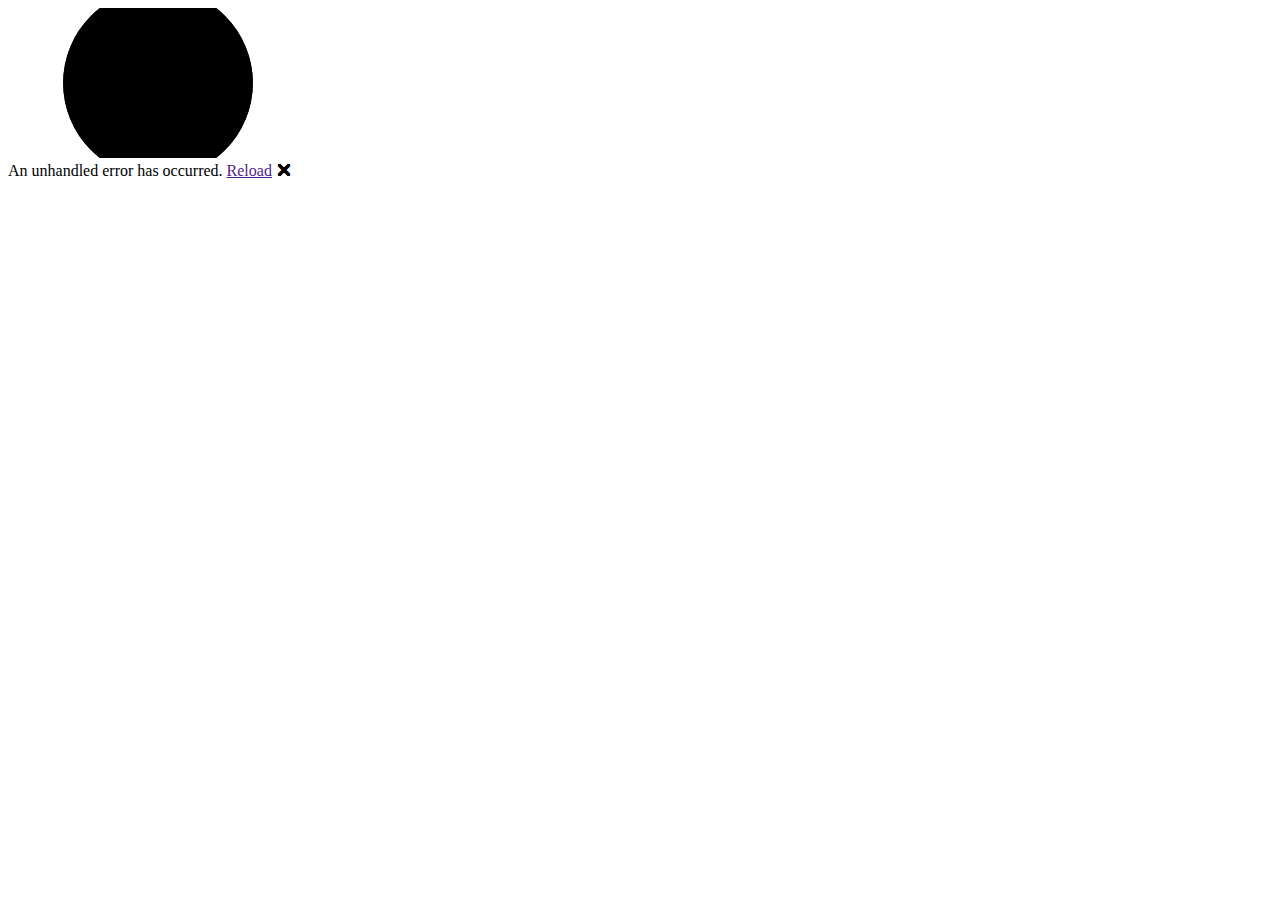
==== wwwroot/index.html @ 542b890b "Init blazor project" ====
<!DOCTYPE html>
<html lang="en">

<head>
    <meta charset="utf-8" />
    <meta name="viewport" content="width=device-width, initial-scale=1.0, maximum-scale=1.0, user-scalable=no" />
    <title>StoreBlazor</title>
    <base href="/" />
    <link href="css/bootstrap/bootstrap.min.css" rel="stylesheet" />
    <link href="css/app.css" rel="stylesheet" />
    <link rel="icon" type="image/png" href="favicon.png" />
    <link href="StoreBlazor.styles.css" rel="stylesheet" />
</head>

<body>
    <div id="app">
        <svg class="loading-progress">
            <circle r="40%" cx="50%" cy="50%" />
            <circle r="40%" cx="50%" cy="50%" />
        </svg>
        <div class="loading-progress-text"></div>
    </div>

    <div id="blazor-error-ui">
        An unhandled error has occurred.
        <a href="" class="reload">Reload</a>
        <a class="dismiss">🗙</a>
    </div>
    <script src="_framework/blazor.webassembly.js"></script>
</body>

</html>
---- wwwroot/css/app.css ----
@import url('open-iconic/font/css/open-iconic-bootstrap.min.css');

html, body {
    font-family: 'Helvetica Neue', Helvetica, Arial, sans-serif;
}

h1:focus {
    outline: none;
}

a, .btn-link {
    color: #0071c1;
}

.btn-primary {
    color: #fff;
    background-color: #1b6ec2;
    border-color: #1861ac;
}

.btn:focus, .btn:active:focus, .btn-link.nav-link:focus, .form-control:focus, .form-check-input:focus {
  box-shadow: 0 0 0 0.1rem white, 0 0 0 0.25rem #258cfb;
}

.content {
    padding-top: 1.1rem;
}

.valid.modified:not([type=checkbox]) {
    outline: 1px solid #26b050;
}

.invalid {
    outline: 1px solid red;
}

.validation-message {
    color: red;
}

#blazor-error-ui {
    background: lightyellow;
    bottom: 0;
    box-shadow: 0 -1px 2px rgba(0, 0, 0, 0.2);
    display: none;
    left: 0;
    padding: 0.6rem 1.25rem 0.7rem 1.25rem;
    position: fixed;
    width: 100%;
    z-index: 1000;
}

    #blazor-error-ui .dismiss {
        cursor: pointer;
        position: absolute;
        right: 0.75rem;
        top: 0.5rem;
    }

.blazor-error-boundary {
    background: url([data-uri]) no-repeat 1rem/1.8rem, #b32121;
    padding: 1rem 1rem 1rem 3.7rem;
    color: white;
}

    .blazor-error-boundary::after {
        content: "An error has occurred."
    }

.loading-progress {
    position: relative;
    display: block;
    width: 8rem;
    height: 8rem;
    margin: 20vh auto 1rem auto;
}

    .loading-progress circle {
        fill: none;
        stroke: #e0e0e0;
        stroke-width: 0.6rem;
        transform-origin: 50% 50%;
        transform: rotate(-90deg);
    }

        .loading-progress circle:last-child {
            stroke: #1b6ec2;
            stroke-dasharray: calc(3.141 * var(--blazor-load-percentage, 0%) * 0.8), 500%;
            transition: stroke-dasharray 0.05s ease-in-out;
        }

.loading-progress-text {
    position: absolute;
    text-align: center;
    font-weight: bold;
    inset: calc(20vh + 3.25rem) 0 auto 0.2rem;
}

    .loading-progress-text:after {
        content: var(--blazor-load-percentage-text, "Loading");
    }
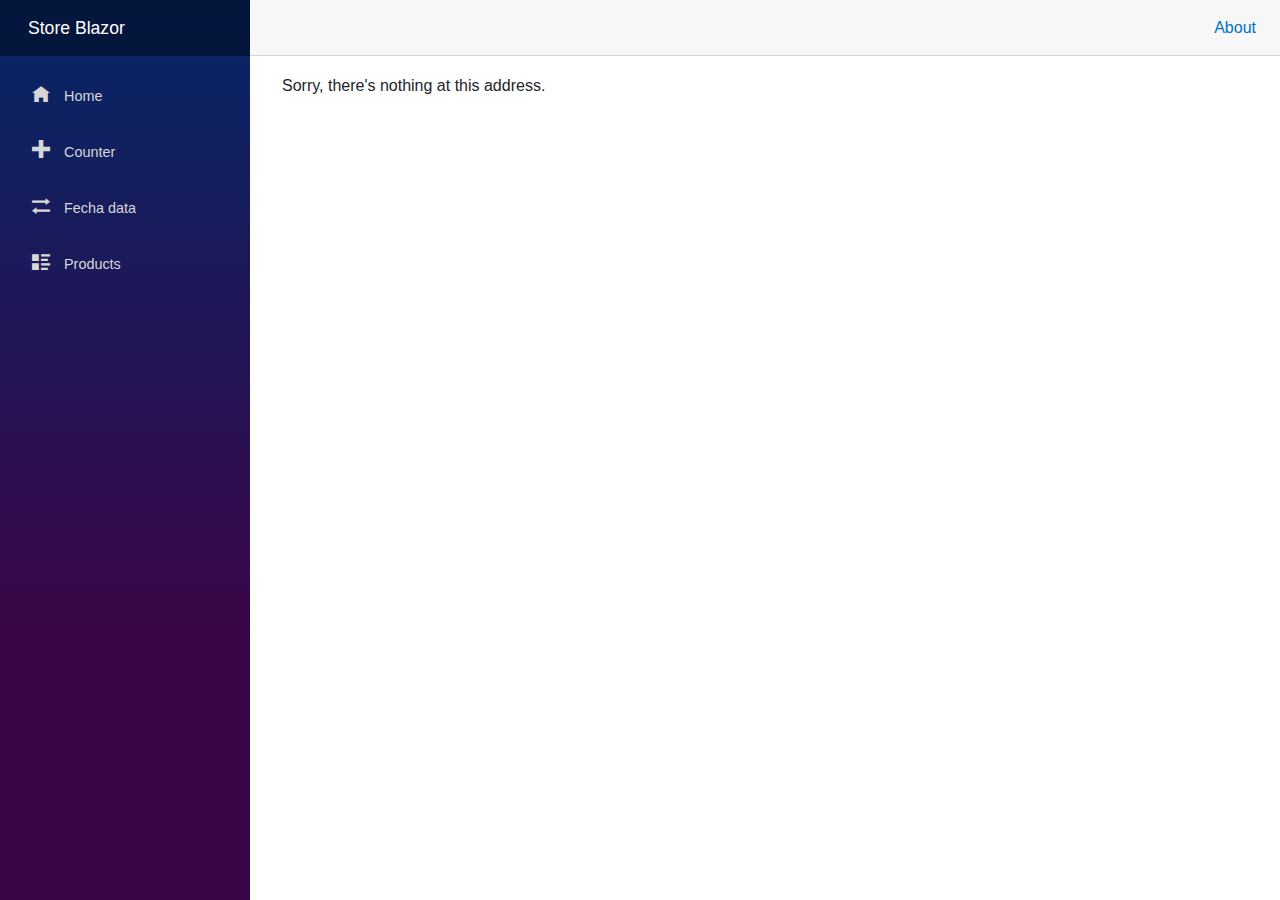
==== commit 57d81366: "Install and config Toast" ====
--- a/wwwroot/index.html
+++ b/wwwroot/index.html
@@ -10,6 +10,7 @@
     <link href="css/app.css" rel="stylesheet" />
     <link rel="icon" type="image/png" href="favicon.png" />
     <link href="StoreBlazor.styles.css" rel="stylesheet" />
+    <link href="_content/Blazored.Toast/blazored-toast.min.css" rel="stylesheet" />
 </head>
 
 <body>
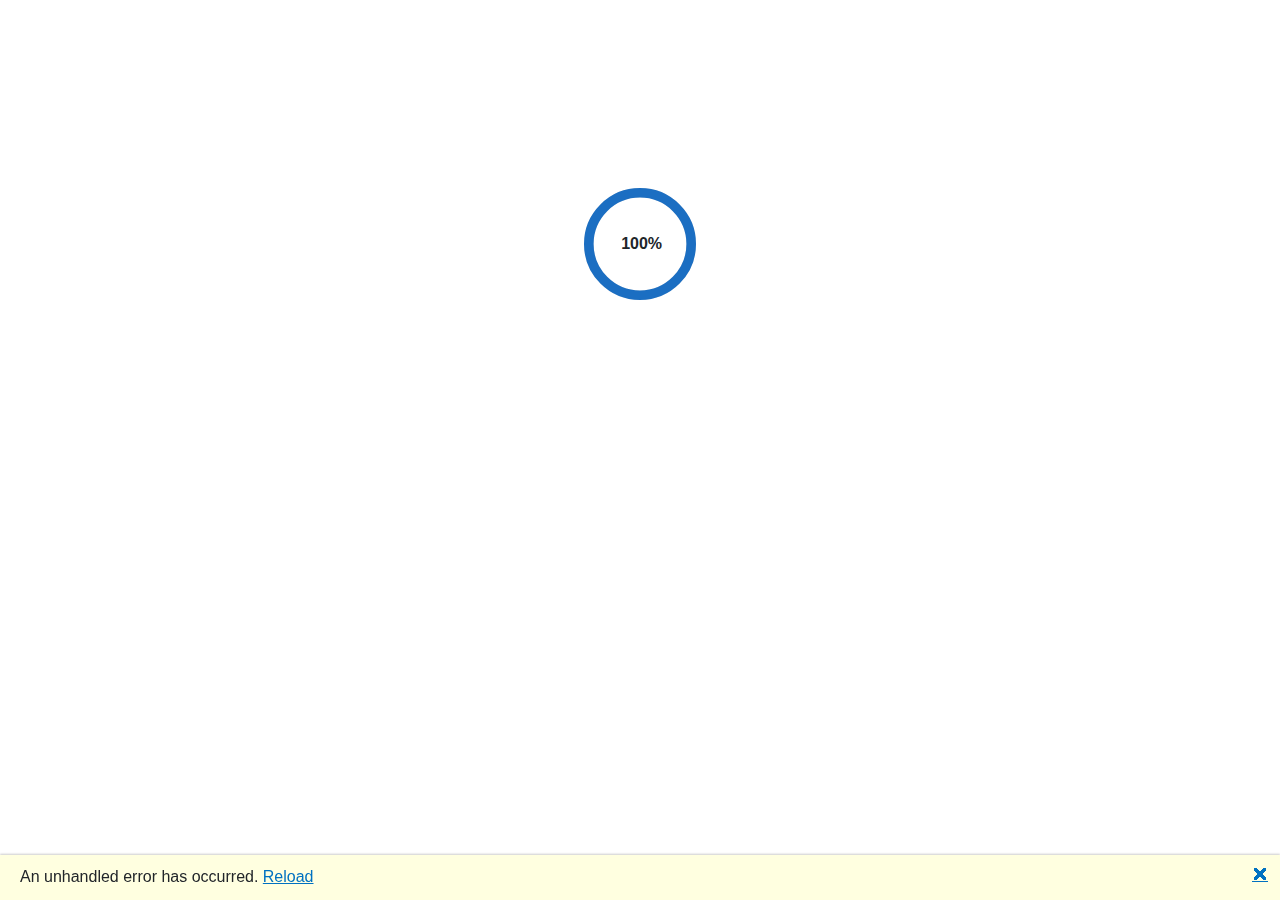
==== commit 9441b64e: "github pages config" ====
--- a/wwwroot/index.html
+++ b/wwwroot/index.html
@@ -5,7 +5,7 @@
     <meta charset="utf-8" />
     <meta name="viewport" content="width=device-width, initial-scale=1.0, maximum-scale=1.0, user-scalable=no" />
     <title>StoreBlazor</title>
-    <base href="/" />
+    <base href="https://arielayala.github.io/StoreBlazor/" />
     <link href="css/bootstrap/bootstrap.min.css" rel="stylesheet" />
     <link href="css/app.css" rel="stylesheet" />
     <link rel="icon" type="image/png" href="favicon.png" />
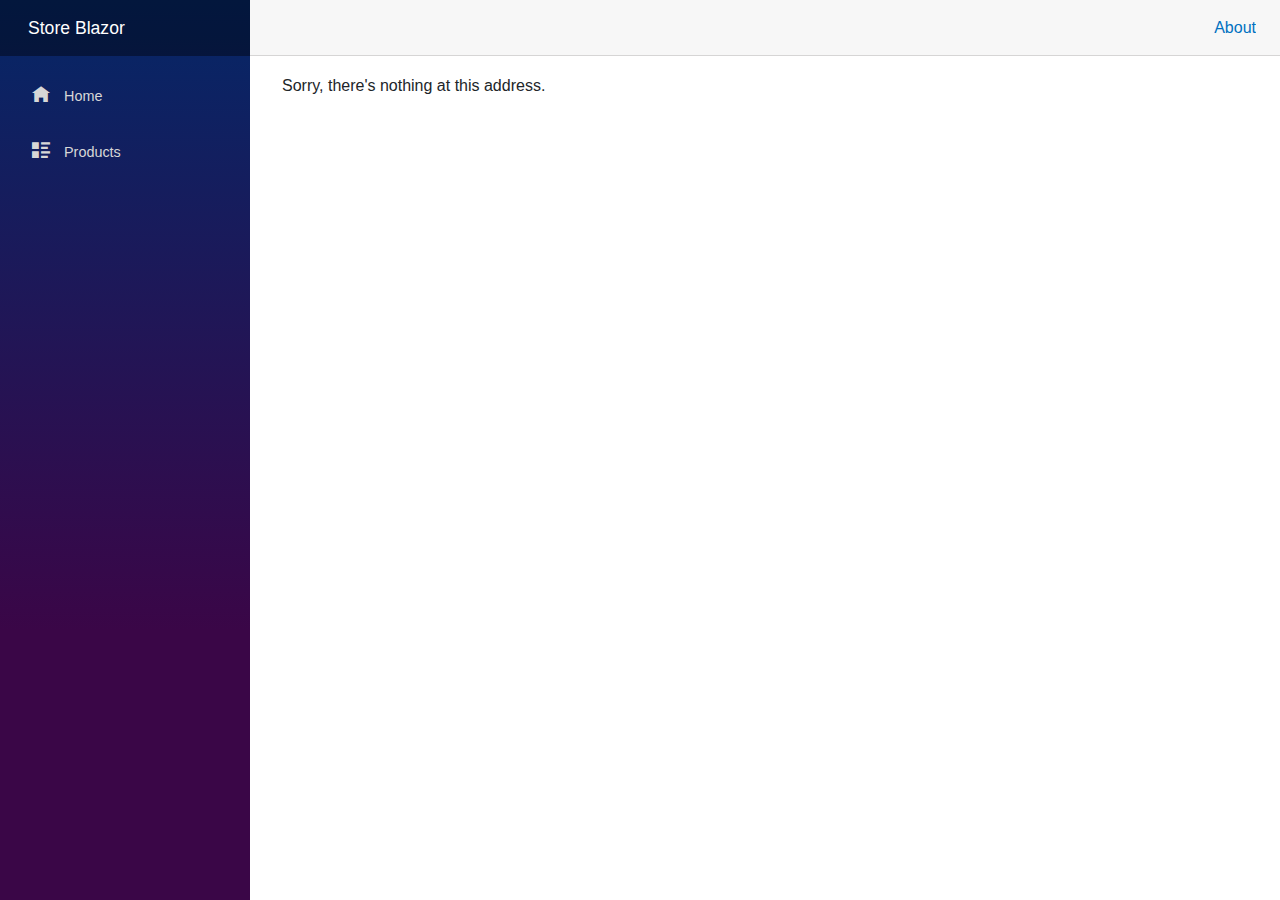
==== commit 4b96f789: "Restore path" ====
--- a/wwwroot/index.html
+++ b/wwwroot/index.html
@@ -5,7 +5,7 @@
     <meta charset="utf-8" />
     <meta name="viewport" content="width=device-width, initial-scale=1.0, maximum-scale=1.0, user-scalable=no" />
     <title>StoreBlazor</title>
-    <base href="https://arielayala.github.io/StoreBlazor/" />
+    <base href="/" />
     <link href="css/bootstrap/bootstrap.min.css" rel="stylesheet" />
     <link href="css/app.css" rel="stylesheet" />
     <link rel="icon" type="image/png" href="favicon.png" />
